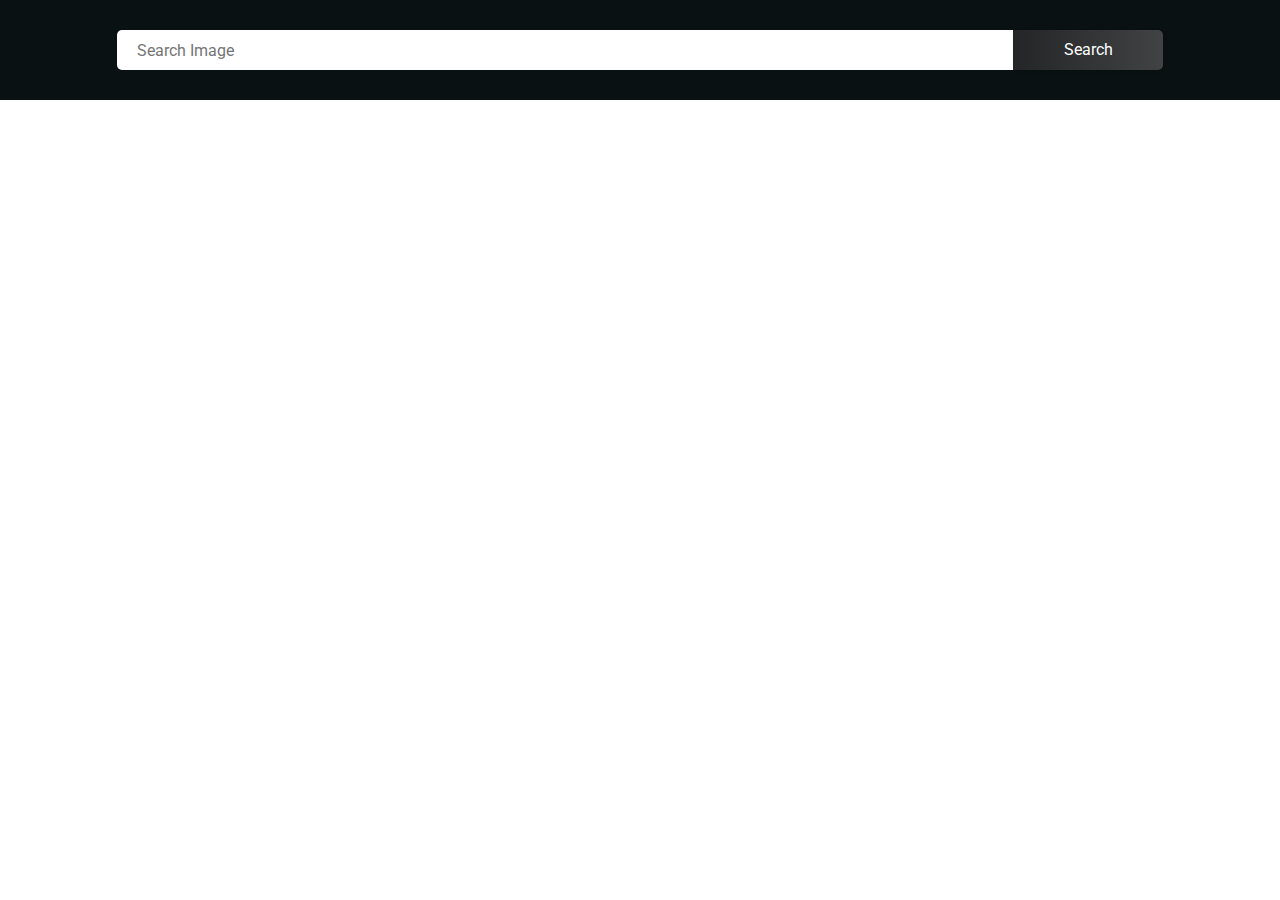
==== search.html @ 2aaca528 "Search Page Added." ====
<!DOCTYPE html>
<html lang="en">
  <head>
    <meta charset="UTF-8" />
    <meta http-equiv="X-UA-Compatible" content="IE=edge" />
    <meta name="viewport" content="width=device-width, initial-scale=1.0" />
    <link
      href="https://fonts.googleapis.com/css2?family=Roboto:wght@100;300;400;500;700;900&display=swap"
      rel="stylesheet"
    />
    <link rel="stylesheet" href="./styles/normalize.css" />
    <link rel="stylesheet" href="./styles/style.css" />
    <link rel="stylesheet" href="./styles/search.css" />

    <title>PixaBay-Search</title>
  </head>
  <body>
    <form action="./search.html" id="search-container" class="search-container">
      <input
        type="text"
        autocomplete="off"
        name="search"
        class="search-box"
        placeholder="Search Image"
      />
      <button class="search-btn" type="submit">Search</button>
    </form>
    <!-- popup -->
    <div class="popup">
      <!-- top bar -->
      <div class="top-bar">
        <p class="image-name">img1.png</p>
        <button class="noselect download-btn">
          <span class="text">View</span
          ><span class="icon">
            <img src="./img/arrow-right.png" alt="" />
          </span>
        </button>
        <img src="./img/close.png" alt="" class="close-btn" />
        <!-- <span class="close-btn"></span> -->
      </div>
      <!-- arrows -->
      <button class="arrow-btn left-arrow">
        <img
          src="https://github.com/kunaal438/image-popup/blob/master/img/arrow.png?raw=true"
          alt=""
        />
      </button>
      <button class="arrow-btn right-arrow">
        <img
          src="https://github.com/kunaal438/image-popup/blob/master/img/arrow.png?raw=true"
          alt=""
        />
      </button>
      <!-- image -->

      <img
        src="https://unsplash.com/photos/bZmxvwSY8tA/download?ixid=MnwxMjA3fDB8MXxhbGx8MTd8fHx8fHwyfHwxNjUyMTYxMjMw&force=true&w=2400"
        class="large-image"
        alt=""
      />
      <!-- image-index -->

      <!-- <h1 class="index">PB</h1> -->
      <img src="./img/diaphragm.png" alt="" class="watermark" />
    </div>

    <!-- Gallery -->
    <section class="gallery">
      <!-- <img
        src="https://unsplash.com/photos/7rI7GSBsKko/download?ixid=MnwxMjA3fDB8MXxhbGx8MTR8fHx8fHwyfHwxNjUyMTAzMTUw&force=true&w=640"
        class="gallery-img"
      /> -->
    </section>

    <script src="./script.js"></script>
  </body>
</html>
---- styles/style.css ----
* {
  margin: 0;
  padding: 0;
  box-sizing: border-box;
  font-family: "Roboto", sans-serif;
}

.header-section {
  width: 100%;
  height: 100vh;
  background-image: url("https://unsplash.com/photos/z0gDv24X3uQ/download?ixid=MnwxMjA3fDB8MXxhbGx8fHx8fHx8fHwxNjUyMDk0Nzg2&force=true&w=2400");
  background-size: cover;
}

.main-bg {
  width: 100%;
  height: 100vh;
  position: relative;
  display: flex;
  justify-content: center;
  align-items: center;
  text-align: center;
  backdrop-filter: brightness(0.6);
}

.logo {
  width: 600px;
}

.sub-text {
  padding: 20px 0 30px;
  font-size: 20px;
  color: #ffffff;
  font-weight: 300;
  text-transform: capitalize;
  word-spacing: 2px;
  position: relative;
}

.sub-text::after {
  content: "";
  position: absolute;
  bottom: 0;
  left: 50%;
  transform: translateX(-50%);
  width: 40%;
  height: 1px;
  background: #fff;
}

.sub-text::before {
  content: "";
  position: absolute;
  bottom: -5px;
  left: 50%;
  transform: translateX(-50%);
  width: 10px;
  height: 10px;
  background: #fff;
  border-radius: 50%;
}

form {
  display: flex;
  flex-direction: column;
  align-items: center;
  justify-content: center;
}

.search-box {
  display: block;
  margin: 50px auto 20px;
  padding: 10px;
  width: 80%;
  height: 40px;
  border: none;
  border-radius: 5px;
  outline: none;
  text-transform: capitalize;
}

.search-btn {
  background-image: linear-gradient(
    to right,
    #232526 0%,
    #414345 51%,
    #232526 100%
  );
}
.search-btn {
  margin: 10px;
  padding: 10px 45px;
  text-align: center;
  transition: 0.5s;
  background-size: 200% auto;
  color: white;
  border: none;
  border-radius: 10px;
  display: block;
}

.search-btn:hover {
  background-position: right center; /* change the direction of the change here */
  color: #fff;
  text-decoration: none;
}

/* Gallery */

.gallery {
  width: 100%;
  padding: 40px;
  background-color: #fff;
  columns: 4;
  column-gap: 20px;
}

.gallery-img {
  width: 100%;
  height: 100%;
  object-fit: cover;
  margin-bottom: 20px;
  border-radius: 5px;
  cursor: pointer;
  background: #f9f9f9;
}

/* popup */

.popup {
  position: fixed;
  top: 50%;
  left: 50%;
  transform: translate(-50%, -50%) scale(0);
  width: 80%;
  max-width: 1600px;
  height: 90vh;
  max-height: 800px;
  border-radius: 20px;
  background: rgba(0, 0, 0, 0.9);
  display: flex;
  justify-content: center;
  align-items: center;
  z-index: 5;
  overflow: hidden;
  transition: 1s;
  opacity: 0;
}

.popup.active {
  transform: translate(-50%, -50%) scale(1);
  opacity: 1;
}

.popup.active .close-btn,
.popup.active .image-name,
.popup.active .index,
.popup.active .watermark,
.popup.active .large-image,
.popup.active .arrow-btn {
  opacity: 1;
  transition: opacity 0.5s;
  transition-delay: 1s;
}

.top-bar {
  position: absolute;
  display: flex;
  justify-content: center;
  top: 0;
  left: 0;
  width: 100%;
  height: 50px;
  background: #000;
  color: #fff;
  text-align: center;
  line-height: 50px;
  font-weight: 300;
}

.image-name {
  opacity: 0;
  text-align: center;
  margin: 0 50px;
}

.noselect {
  -webkit-touch-callout: none;
  -webkit-user-select: none;
  -khtml-user-select: none;
  -moz-user-select: none;
  -ms-user-select: none;
  user-select: none;
  -webkit-tap-highlight-color: transparent;
}

button {
  width: 150px;
  height: 40px;
  cursor: pointer;
  display: flex;
  align-items: center;
  background: red;
  border: none;
  border-radius: 5px;
  box-shadow: 1px 1px 3px rgba(0, 0, 0, 0.15);
  background: #e62222;
  margin-top: 5px;
}

button,
button span {
  transition: 200ms;
}

button .text {
  transform: translateX(35px);
  color: white;
  font-weight: bold;
}

button .icon {
  position: absolute;
  border-left: 1px solid #c41b1b;
  transform: translateX(110px);
  height: 40px;
  width: 40px;
  display: flex;
  align-items: center;
  justify-content: center;
}

button img {
  width: 20px;
  fill: #eee;
}

button:hover {
  background: #ff3636;
}

button:hover .text {
  color: transparent;
}

button:hover .icon {
  width: 150px;
  border-left: none;
  transform: translateX(0);
}

button:focus {
  outline: none;
}

.close-btn {
  opacity: 0;
  position: absolute;
  top: 15px;
  right: 20px;
  width: 30px;
  height: 30px;
  cursor: pointer;
}

.arrow-btn {
  opacity: 0;
  position: absolute;
  top: 50%;
  transform: translateY(-50%);
  padding: 10px;
  border-radius: 50%;
  border: none;
  background: none;
  cursor: pointer;
}

.left-arrow {
  left: 10px;
}

.right-arrow {
  right: 10px;
  transform: translateY(-50%) rotate(180deg);
}

.arrow-btn:hover {
  background: rgba(0, 0, 0, 0.5);
}

.index {
  position: absolute;
  bottom: 10px;
  right: 10px;
  font-size: 80px;
  font-weight: 100;
  color: rgba(255, 255, 255, 0.4);
  opacity: 0;
}

.large-image {
  margin-top: 5%;
  width: 80%;
  height: 80%;
  object-fit: contain;
  opacity: 0;
}

/* .large-image:hover {
  transform: scale(1.5);
} */

.watermark {
  position: absolute;
  bottom: 20px;
  right: 20px;
  width: 35px;
  height: 35px;
  opacity: 0;
}
---- styles/search.css ----
form {
  width: 100%;
  height: 60px;
  background: #0a1113;
  padding: 50px 0;
  display: flex;
  justify-content: center;
  flex-direction: unset;
  align-items: center;
}

.search-box {
  width: 70%;
  height: 40px;
  margin: unset;
  border-radius: 5px 0 0 5px;
  border: none;
  outline: none;
  padding: 20px;
  text-transform: capitalize;
}

.search-btn {
  margin: unset;
  border-radius: 0 5px 5px 0;
}
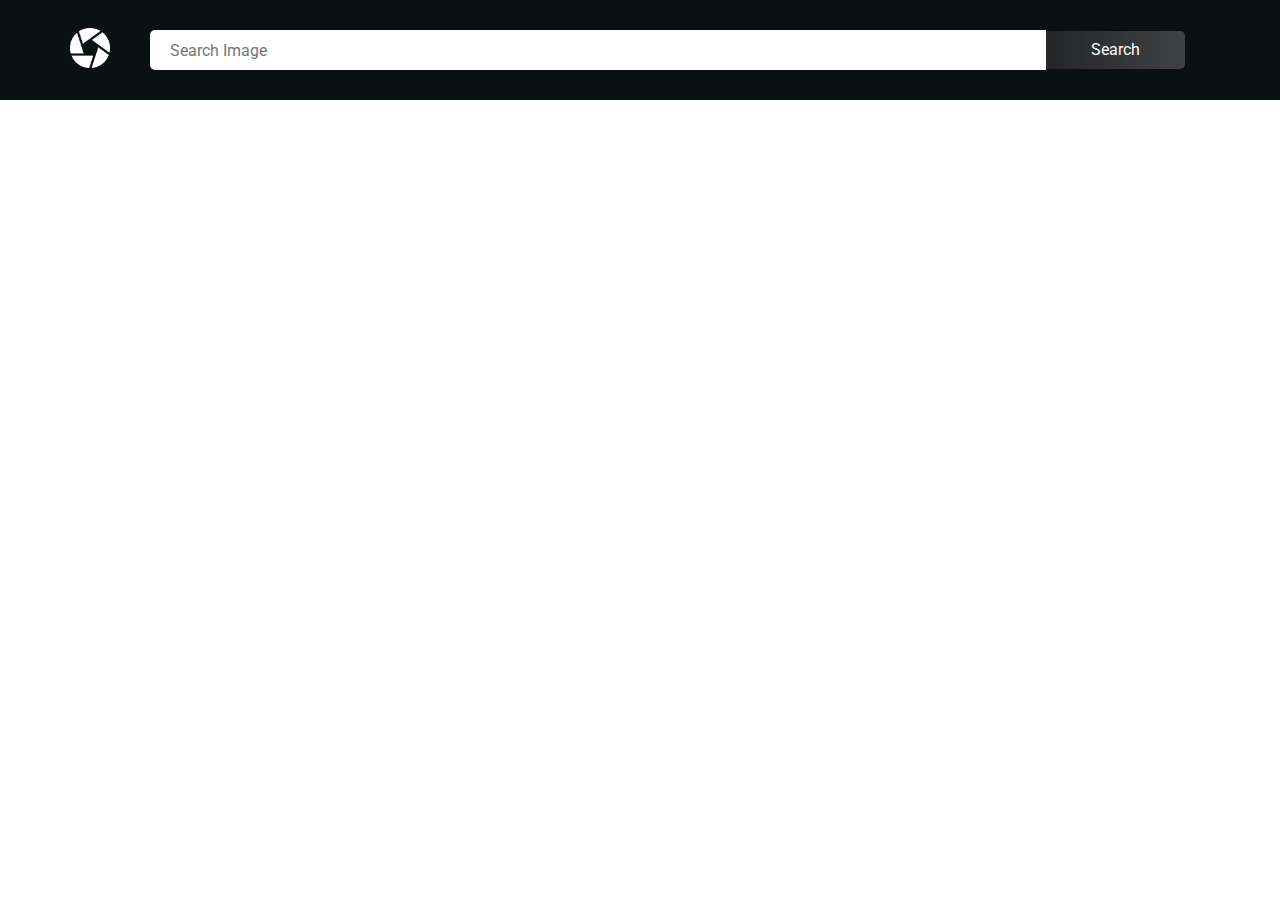
==== commit 3b3c9e7c: "Animation & Scroll to Top added." ====
--- a/search.html
+++ b/search.html
@@ -4,6 +4,11 @@
     <meta charset="UTF-8" />
     <meta http-equiv="X-UA-Compatible" content="IE=edge" />
     <meta name="viewport" content="width=device-width, initial-scale=1.0" />
+    <link
+      rel="stylesheet"
+      href="https://maxcdn.bootstrapcdn.com/font-awesome/4.5.0/css/font-awesome.min.css"
+    />
+    <link href="https://unpkg.com/aos@2.3.1/dist/aos.css" rel="stylesheet" />
     <link
       href="https://fonts.googleapis.com/css2?family=Roboto:wght@100;300;400;500;700;900&display=swap"
       rel="stylesheet"
@@ -15,7 +20,14 @@
     <title>PixaBay-Search</title>
   </head>
   <body>
+    <!-- Back to top button -->
+    <a id="button"></a>
+
     <form action="./search.html" id="search-container" class="search-container">
+      <a href="index.html"
+        ><img src="./img/diaphragm.png" alt="" class="main-logo"
+      /></a>
+
       <input
         type="text"
         autocomplete="off"
@@ -25,6 +37,7 @@
       />
       <button class="search-btn" type="submit">Search</button>
     </form>
+
     <!-- popup -->
     <div class="popup">
       <!-- top bar -->
@@ -72,7 +85,7 @@
         class="gallery-img"
       /> -->
     </section>
-
+    <script src="https://unpkg.com/aos@2.3.1/dist/aos.js"></script>
     <script src="./script.js"></script>
   </body>
 </html>
--- a/styles/style.css
+++ b/styles/style.css
@@ -155,6 +155,7 @@
 .popup.active .close-btn,
 .popup.active .image-name,
 .popup.active .index,
+.popup.active .download-btn,
 .popup.active .watermark,
 .popup.active .large-image,
 .popup.active .arrow-btn {
@@ -194,7 +195,7 @@
   -webkit-tap-highlight-color: transparent;
 }
 
-button {
+.download-btn {
   width: 150px;
   height: 40px;
   cursor: pointer;
@@ -206,20 +207,21 @@
   box-shadow: 1px 1px 3px rgba(0, 0, 0, 0.15);
   background: #e62222;
   margin-top: 5px;
-}
-
-button,
-button span {
+  opacity: 0;
+}
+
+.download-btn,
+.download-btn span {
   transition: 200ms;
 }
 
-button .text {
+.download-btn .text {
   transform: translateX(35px);
   color: white;
   font-weight: bold;
 }
 
-button .icon {
+.download-btn .icon {
   position: absolute;
   border-left: 1px solid #c41b1b;
   transform: translateX(110px);
@@ -230,26 +232,26 @@
   justify-content: center;
 }
 
-button img {
+.download-btn img {
   width: 20px;
   fill: #eee;
 }
 
-button:hover {
+.download-btn:hover {
   background: #ff3636;
 }
 
-button:hover .text {
+.download-btn:hover .text {
   color: transparent;
 }
 
-button:hover .icon {
+.download-btn:hover .icon {
   width: 150px;
   border-left: none;
   transform: translateX(0);
 }
 
-button:focus {
+.download-btn:focus {
   outline: none;
 }
 
@@ -318,3 +320,41 @@
   height: 35px;
   opacity: 0;
 }
+
+#button {
+  display: inline-block;
+  align-items: center;
+  background-color: #15133c;
+  width: 50px;
+  height: 50px;
+  text-align: center;
+  border-radius: 50%;
+  position: fixed;
+  bottom: 30px;
+  right: 30px;
+  transition: background-color 0.3s, opacity 0.5s, visibility 0.5s;
+  opacity: 0;
+  visibility: hidden;
+  z-index: 1000;
+}
+#button::after {
+  content: "\f077";
+  font-family: FontAwesome;
+  font-weight: normal;
+  font-style: normal;
+  font-size: 2em;
+  line-height: 50px;
+  color: #fff;
+}
+#button:hover {
+  cursor: pointer;
+  background-color: #73777b;
+  box-shadow: 0px 8px 15px rgba(0, 0, 0, 0.1);
+}
+#button:active {
+  background-color: #555;
+}
+#button.show {
+  opacity: 1;
+  visibility: visible;
+}
--- a/styles/search.css
+++ b/styles/search.css
@@ -24,3 +24,47 @@
   margin: unset;
   border-radius: 0 5px 5px 0;
 }
+
+.main-logo {
+  width: 40px;
+  height: 40px;
+  margin-right: 40px;
+  margin-left: -25px;
+}
+
+#button {
+  display: inline-block;
+  align-items: center;
+  background-color: #ff9800;
+  width: 50px;
+  height: 50px;
+  text-align: center;
+  border-radius: 50%;
+  position: fixed;
+  bottom: 30px;
+  right: 30px;
+  transition: background-color 0.3s, opacity 0.5s, visibility 0.5s;
+  opacity: 0;
+  visibility: hidden;
+  z-index: 1000;
+}
+#button::after {
+  content: "\f077";
+  font-family: FontAwesome;
+  font-weight: normal;
+  font-style: normal;
+  font-size: 2em;
+  line-height: 50px;
+  color: #fff;
+}
+#button:hover {
+  cursor: pointer;
+  background-color: #333;
+}
+#button:active {
+  background-color: #555;
+}
+#button.show {
+  opacity: 1;
+  visibility: visible;
+}
